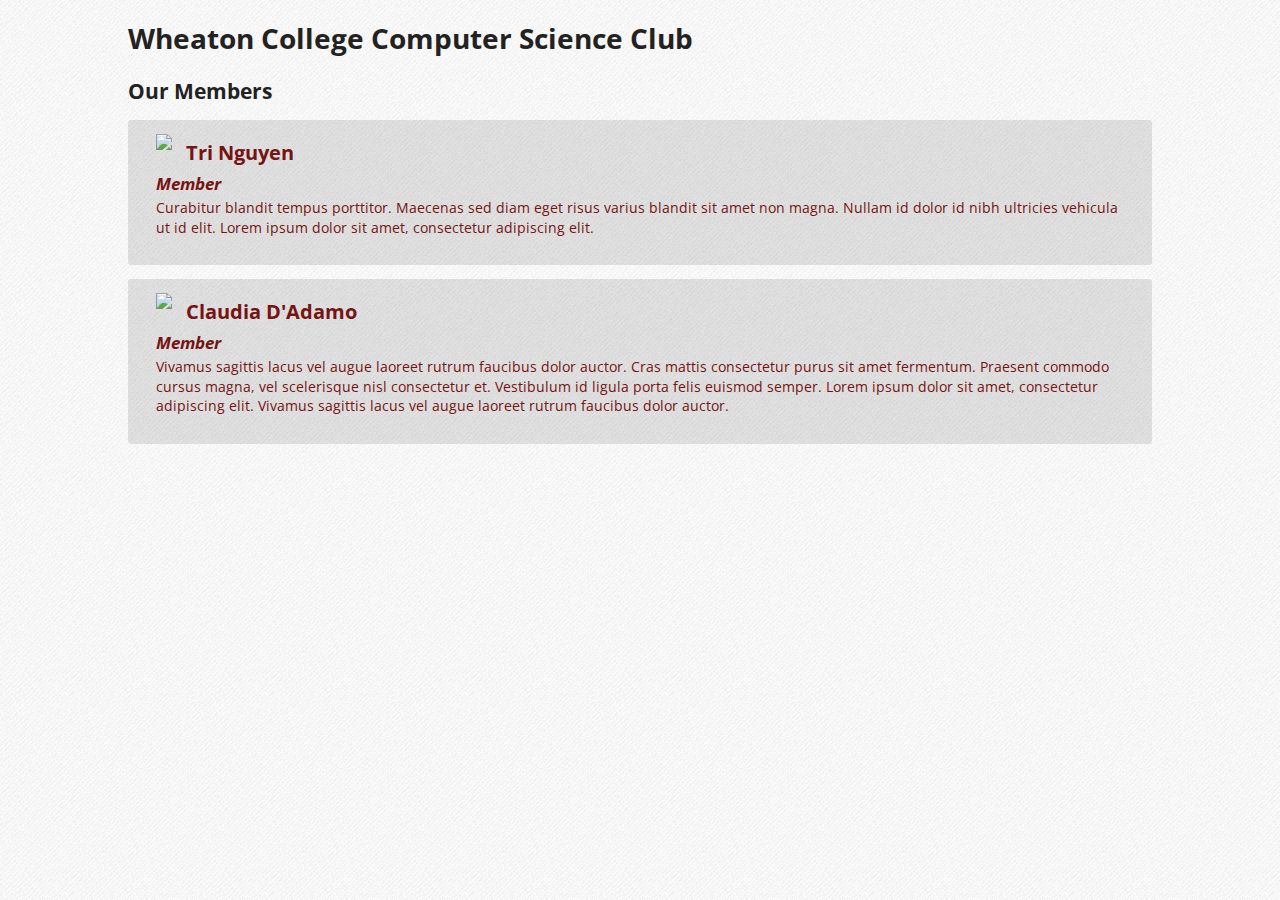
==== index.html @ e5d6ea20 "initial commit" ====
<!DOCTYPE html>
<!--[if lt IE 7]>      <html class="no-js lt-ie9 lt-ie8 lt-ie7"> <![endif]-->
<!--[if IE 7]>         <html class="no-js lt-ie9 lt-ie8"> <![endif]-->
<!--[if IE 8]>         <html class="no-js lt-ie9"> <![endif]-->
<!--[if gt IE 8]><!--> <html class="no-js"> <!--<![endif]-->
	<head>
		<meta charset="utf-8">
		<meta http-equiv="X-UA-Compatible" content="IE=edge,chrome=1">
		<title></title>
		<meta name="description" content="">
		<meta name="viewport" content="width=device-width">

		<!-- Place favicon.ico and apple-touch-icon.png in the root directory -->

		<link rel="stylesheet" href="css/normalize.css">
		<link rel="stylesheet" href="css/main.css">
		<script src="js/vendor/modernizr-2.6.2.min.js"></script>
	</head>
	<body>
		<!--[if lt IE 7]>
			<p class="chromeframe">You are using an <strong>outdated</strong> browser. Please <a href="http://browsehappy.com/">upgrade your browser</a> or <a href="http://www.google.com/chromeframe/?redirect=true">activate Google Chrome Frame</a> to improve your experience.</p>
		<![endif]-->

		<!-- Add your site or application content here -->
		<div class="page">
			<h1>Wheaton College Computer Science Club</h1>
			<h2>Our Members</h2>

			<div class="members-list">
				<a href="members/tri.html">
					<div class="member-preview tri clearfix">
						<img src="http://nicenicejpg.com/200/200"/>
						<h1>Tri Nguyen</h1>
						<h2>Member</h2>
						<p>Curabitur blandit tempus porttitor. Maecenas sed diam eget risus varius blandit sit amet non magna. Nullam id dolor id nibh ultricies vehicula ut id elit. Lorem ipsum dolor sit amet, consectetur adipiscing elit.</p>
					</div><!-- .member-preview .tri -->
				</a>
				<a href="members/claudia.html">
					<div class="member-preview claudia clearfix">
						<img src="http://nicenicejpg.com/200/200"/>
						<h1>Claudia D'Adamo</h1>
						<h2>Member</h2>
						<p>Vivamus sagittis lacus vel augue laoreet rutrum faucibus dolor auctor. Cras mattis consectetur purus sit amet fermentum. Praesent commodo cursus magna, vel scelerisque nisl consectetur et. Vestibulum id ligula porta felis euismod semper. Lorem ipsum dolor sit amet, consectetur adipiscing elit. Vivamus sagittis lacus vel augue laoreet rutrum faucibus dolor auctor.</p>
					</div><!-- .member-preview .claudia -->
				</a>
			</div><!-- .members -->
		</div><!-- .page -->

		<script src="//ajax.googleapis.com/ajax/libs/jquery/1.9.0/jquery.min.js"></script>
		<script>window.jQuery || document.write('<script src="js/vendor/jquery-1.9.0.min.js"><\/script>')</script>
		<script src="js/plugins.js"></script>
		<script src="js/main.js"></script>

		<!-- Google Analytics: change UA-XXXXX-X to be your site's ID. -->
		<script>
			var _gaq=[['_setAccount','UA-XXXXX-X'],['_trackPageview']];
			(function(d,t){var g=d.createElement(t),s=d.getElementsByTagName(t)[0];
			g.src=('https:'==location.protocol?'//ssl':'//www')+'.google-analytics.com/ga.js';
			s.parentNode.insertBefore(g,s)}(document,'script'));
		</script>
	</body>
</html>
---- css/main.css ----
/*
 * HTML5 Boilerplate
 *
 * What follows is the result of much research on cross-browser styling.
 * Credit left inline and big thanks to Nicolas Gallagher, Jonathan Neal,
 * Kroc Camen, and the H5BP dev community and team.
 */

/* ==========================================================================
   Base styles: opinionated defaults
   ========================================================================== */

@import url(http://fonts.googleapis.com/css?family=Open+Sans:400italic,400,700);

html,
button,
input,
select,
textarea {
	color: #222;
}

html {
	font-size: 62.5%;
}

body {
	font-size: 1.4em;
	line-height: 1.4;
}

/*
 * Remove text-shadow in selection highlight: h5bp.com/i
 * These selection declarations have to be separate.
 * Customize the background color to match your design.
 */

::-moz-selection {
	background: #b3d4fc;
	text-shadow: none;
}

::selection {
	background: #b3d4fc;
	text-shadow: none;
}

/*
 * A better looking default horizontal rule
 */

hr {
	display: block;
	height: 1px;
	border: 0;
	border-top: 1px solid #ccc;
	margin: 1em 0;
	padding: 0;
}

/*
 * Remove the gap between images and the bottom of their containers: h5bp.com/i/440
 */

img {
	vertical-align: middle;
}

/*
 * Remove default fieldset styles.
 */

fieldset {
	border: 0;
	margin: 0;
	padding: 0;
}

/*
 * Allow only vertical resizing of textareas.
 */

textarea {
	resize: vertical;
}

.clearfix:after {
	content: "";
	display: block;
	clear: both;
}

/* ==========================================================================
   Chrome Frame prompt
   ========================================================================== */

.chromeframe {
	margin: 0.2em 0;
	background: #ccc;
	color: #000;
	padding: 0.2em 0;
}

/* ==========================================================================
   Author's custom styles
   ========================================================================== */
body {
	background: url('../images/debut_light.png') repeat;
	font-family: 'Open Sans', sans-serif;
}
.page {
	background-color: ;
	margin: 0 auto;
	width: 80%;
}

.page h1 {

}

.page h2 {
	margin: 0.5em 0;
}

.members-list {
	margin-top: 1em;
}

.members-list a {
	color: #761313;
	text-decoration: none;
}

.members-list .member-preview {
	background-color: rgba(0,0,0,0.1);
	border-radius: 3px;
	padding: 1em 2em;
	margin-bottom: 1em;
}

.members-list .member-preview:hover {
	background-color: rgba(0,0,0,0.2);
}

.members-list .member-preview img {
	float: left;
	margin: 0 1em 1em 0;
}
.members-list .member-preview h1 {
	font-size: 1.4em;
	margin: 0.5rem 0;
}

.members-list .member-preview h2 {
	font-size: 1.2em;
	font-style: italic;
	margin: 0.3rem 0;
}

.members-list .member-preview p {
	margin-top: 0;
}


/* ==========================================================================
   Helper classes
   ========================================================================== */

/*
 * Image replacement
 */

.ir {
	background-color: transparent;
	border: 0;
	overflow: hidden;
	/* IE 6/7 fallback */
	*text-indent: -9999px;
}

.ir:before {
	content: "";
	display: block;
	width: 0;
	height: 150%;
}

/*
 * Hide from both screenreaders and browsers: h5bp.com/u
 */

.hidden {
	display: none !important;
	visibility: hidden;
}

/*
 * Hide only visually, but have it available for screenreaders: h5bp.com/v
 */

.visuallyhidden {
	border: 0;
	clip: rect(0 0 0 0);
	height: 1px;
	margin: -1px;
	overflow: hidden;
	padding: 0;
	position: absolute;
	width: 1px;
}

/*
 * Extends the .visuallyhidden class to allow the element to be focusable
 * when navigated to via the keyboard: h5bp.com/p
 */

.visuallyhidden.focusable:active,
.visuallyhidden.focusable:focus {
	clip: auto;
	height: auto;
	margin: 0;
	overflow: visible;
	position: static;
	width: auto;
}

/*
 * Hide visually and from screenreaders, but maintain layout
 */

.invisible {
	visibility: hidden;
}

/*
 * Clearfix: contain floats
 *
 * For modern browsers
 * 1. The space content is one way to avoid an Opera bug when the
 *    `contenteditable` attribute is included anywhere else in the document.
 *    Otherwise it causes space to appear at the top and bottom of elements
 *    that receive the `clearfix` class.
 * 2. The use of `table` rather than `block` is only necessary if using
 *    `:before` to contain the top-margins of child elements.
 */

.clearfix:before,
.clearfix:after {
	content: " "; /* 1 */
	display: table; /* 2 */
}

.clearfix:after {
	clear: both;
}

/*
 * For IE 6/7 only
 * Include this rule to trigger hasLayout and contain floats.
 */

.clearfix {
	*zoom: 1;
}

/* ==========================================================================
   EXAMPLE Media Queries for Responsive Design.
   Theses examples override the primary ('mobile first') styles.
   Modify as content requires.
   ========================================================================== */

@media only screen and (min-width: 35em) {
	/* Style adjustments for viewports that meet the condition */
}

/* High res display */
@media
(-webkit-min-device-pixel-ratio: 2),
(min-resolution: 192dpi) {
	body {
		background-image: url(../images/debut_light_@2X.png);
	}
}

/* ==========================================================================
   Print styles.
   Inlined to avoid required HTTP connection: h5bp.com/r
   ========================================================================== */

@media print {
	* {
		background: transparent !important;
		color: #000 !important; /* Black prints faster: h5bp.com/s */
		box-shadow: none !important;
		text-shadow: none !important;
	}

	a,
	a:visited {
		text-decoration: underline;
	}

	a[href]:after {
		content: " (" attr(href) ")";
	}

	abbr[title]:after {
		content: " (" attr(title) ")";
	}

	/*
	 * Don't show links for images, or javascript/internal links
	 */

	.ir a:after,
	a[href^="javascript:"]:after,
	a[href^="#"]:after {
		content: "";
	}

	pre,
	blockquote {
		border: 1px solid #999;
		page-break-inside: avoid;
	}

	thead {
		display: table-header-group; /* h5bp.com/t */
	}

	tr,
	img {
		page-break-inside: avoid;
	}

	img {
		max-width: 100% !important;
	}

	@page {
		margin: 0.5cm;
	}

	p,
	h2,
	h3 {
		orphans: 3;
		widows: 3;
	}

	h2,
	h3 {
		page-break-after: avoid;
	}
}
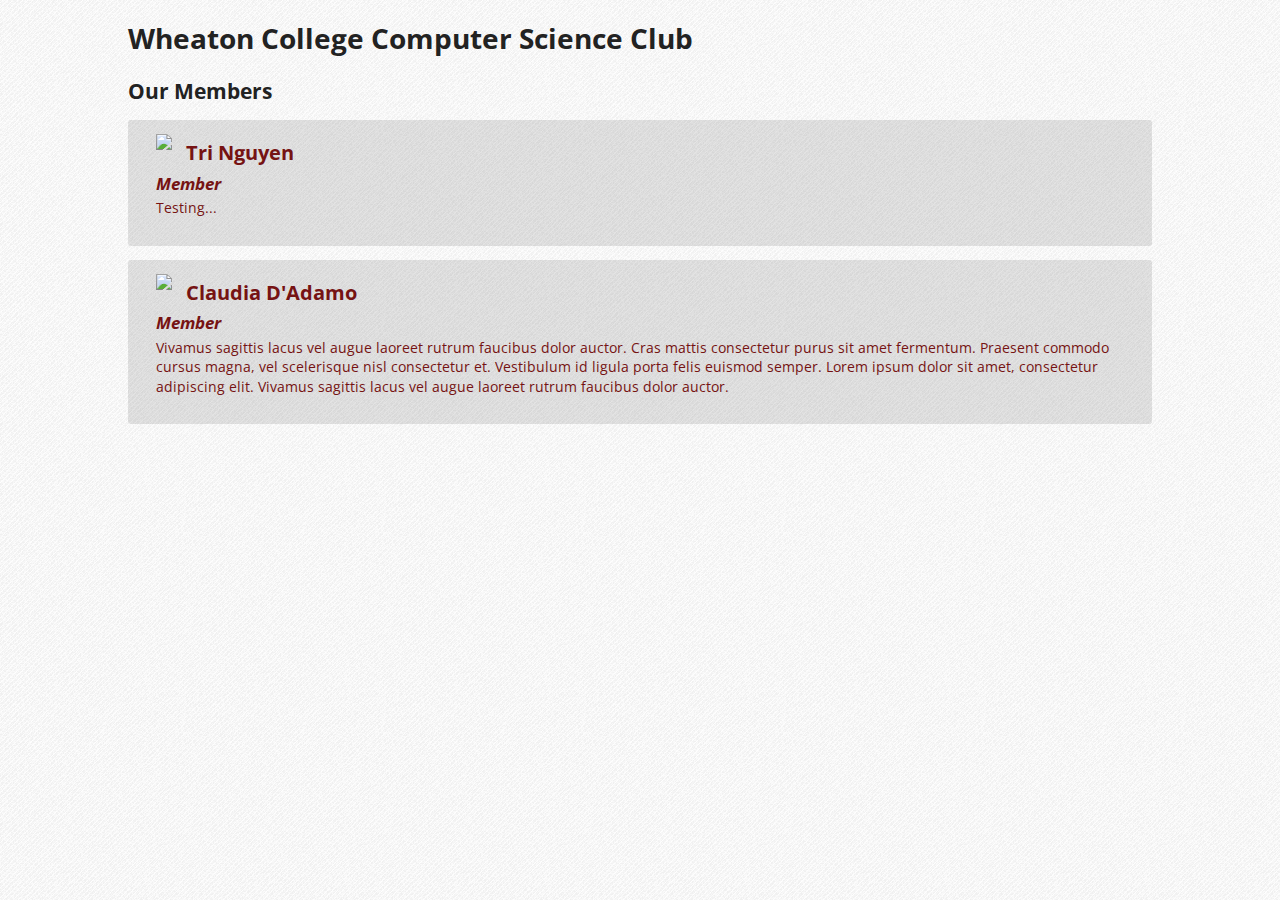
==== commit ffb4052a: "test" ====
--- a/index.html
+++ b/index.html
@@ -32,7 +32,7 @@
 						<img src="http://nicenicejpg.com/200/200"/>
 						<h1>Tri Nguyen</h1>
 						<h2>Member</h2>
-						<p>Curabitur blandit tempus porttitor. Maecenas sed diam eget risus varius blandit sit amet non magna. Nullam id dolor id nibh ultricies vehicula ut id elit. Lorem ipsum dolor sit amet, consectetur adipiscing elit.</p>
+						<p>Testing...</p>
 					</div><!-- .member-preview .tri -->
 				</a>
 				<a href="members/claudia.html">
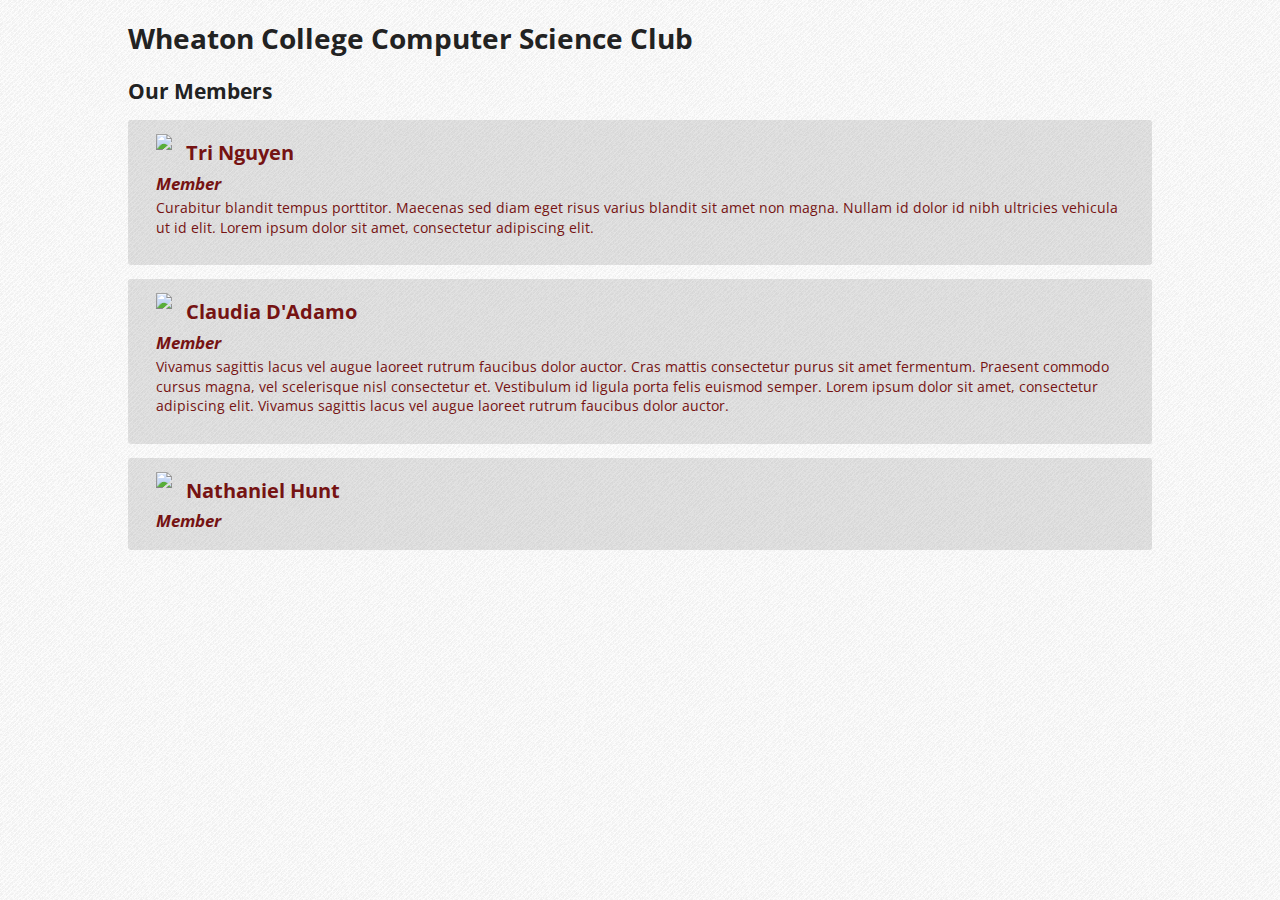
==== commit 16ae6d9d: "added Nate to the home page thing and updated profile" ====
--- a/index.html
+++ b/index.html
@@ -32,7 +32,7 @@
 						<img src="http://nicenicejpg.com/200/200"/>
 						<h1>Tri Nguyen</h1>
 						<h2>Member</h2>
-						<p>Testing...</p>
+						<p>Curabitur blandit tempus porttitor. Maecenas sed diam eget risus varius blandit sit amet non magna. Nullam id dolor id nibh ultricies vehicula ut id elit. Lorem ipsum dolor sit amet, consectetur adipiscing elit.</p>
 					</div><!-- .member-preview .tri -->
 				</a>
 				<a href="members/claudia.html">
@@ -42,6 +42,14 @@
 						<h2>Member</h2>
 						<p>Vivamus sagittis lacus vel augue laoreet rutrum faucibus dolor auctor. Cras mattis consectetur purus sit amet fermentum. Praesent commodo cursus magna, vel scelerisque nisl consectetur et. Vestibulum id ligula porta felis euismod semper. Lorem ipsum dolor sit amet, consectetur adipiscing elit. Vivamus sagittis lacus vel augue laoreet rutrum faucibus dolor auctor.</p>
 					</div><!-- .member-preview .claudia -->
+				</a>
+
+				<a href="members/nate.html">
+					<div class="member-preview claudia clearfix">
+						<img src="http://nicenicejpg.com/200/200"/>
+						<h1>Nathaniel Hunt</h1>
+						<h2>Member</h2>
+					</div><!-- .member-preview .nate -->
 				</a>
 			</div><!-- .members -->
 		</div><!-- .page -->
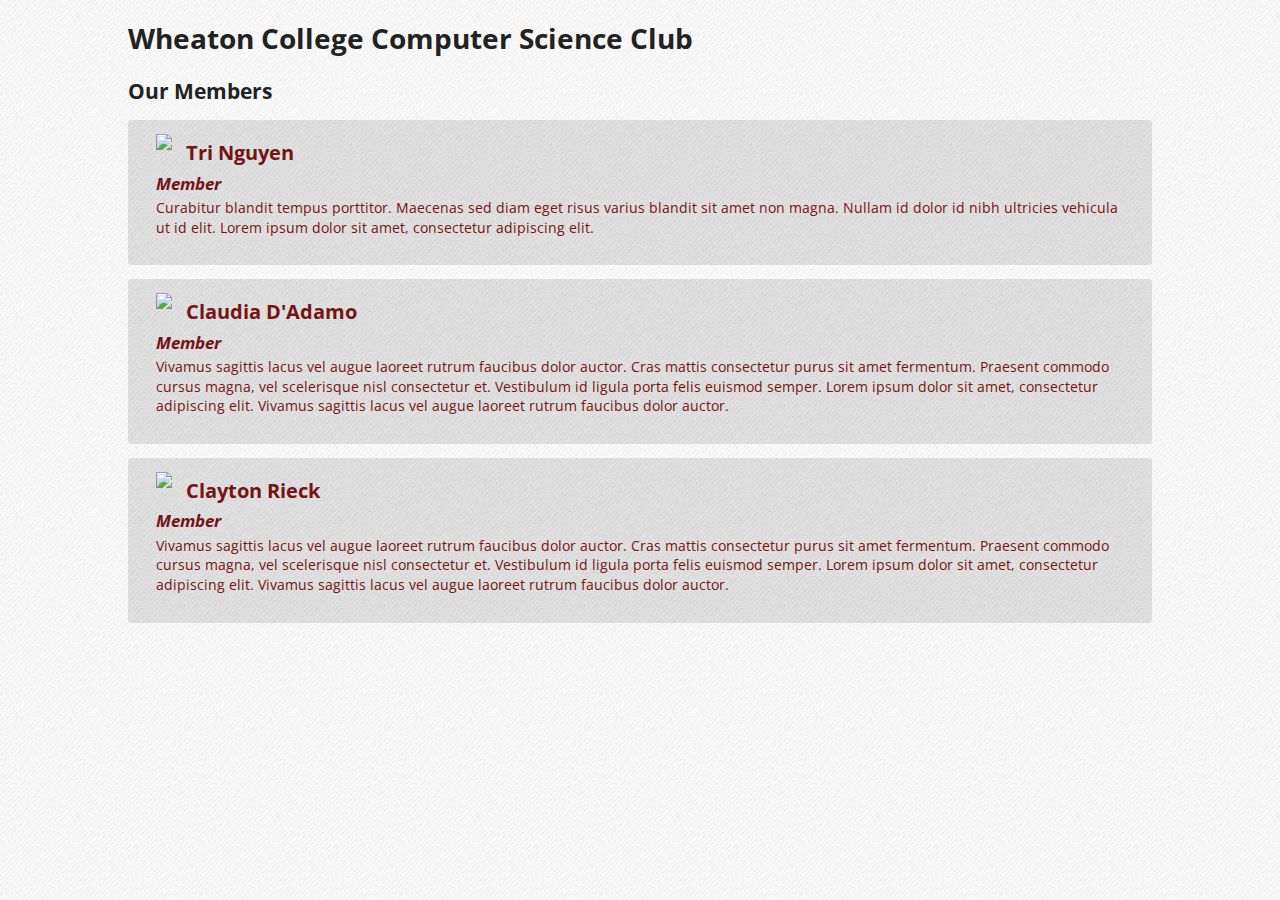
==== commit 6ba2502d: "Added Clayton file and updated index file" ====
--- a/index.html
+++ b/index.html
@@ -43,13 +43,13 @@
 						<p>Vivamus sagittis lacus vel augue laoreet rutrum faucibus dolor auctor. Cras mattis consectetur purus sit amet fermentum. Praesent commodo cursus magna, vel scelerisque nisl consectetur et. Vestibulum id ligula porta felis euismod semper. Lorem ipsum dolor sit amet, consectetur adipiscing elit. Vivamus sagittis lacus vel augue laoreet rutrum faucibus dolor auctor.</p>
 					</div><!-- .member-preview .claudia -->
 				</a>
-
-				<a href="members/nate.html">
-					<div class="member-preview claudia clearfix">
+				<a href="members/clayton.html">
+					<div class="member-preview clayton clearfix">
 						<img src="http://nicenicejpg.com/200/200"/>
-						<h1>Nathaniel Hunt</h1>
+						<h1>Clayton Rieck</h1>
 						<h2>Member</h2>
-					</div><!-- .member-preview .nate -->
+						<p>Vivamus sagittis lacus vel augue laoreet rutrum faucibus dolor auctor. Cras mattis consectetur purus sit amet fermentum. Praesent commodo cursus magna, vel scelerisque nisl consectetur et. Vestibulum id ligula porta felis euismod semper. Lorem ipsum dolor sit amet, consectetur adipiscing elit. Vivamus sagittis lacus vel augue laoreet rutrum faucibus dolor auctor.</p>
+					</div><!-- .member-preview .claudia -->
 				</a>
 			</div><!-- .members -->
 		</div><!-- .page -->
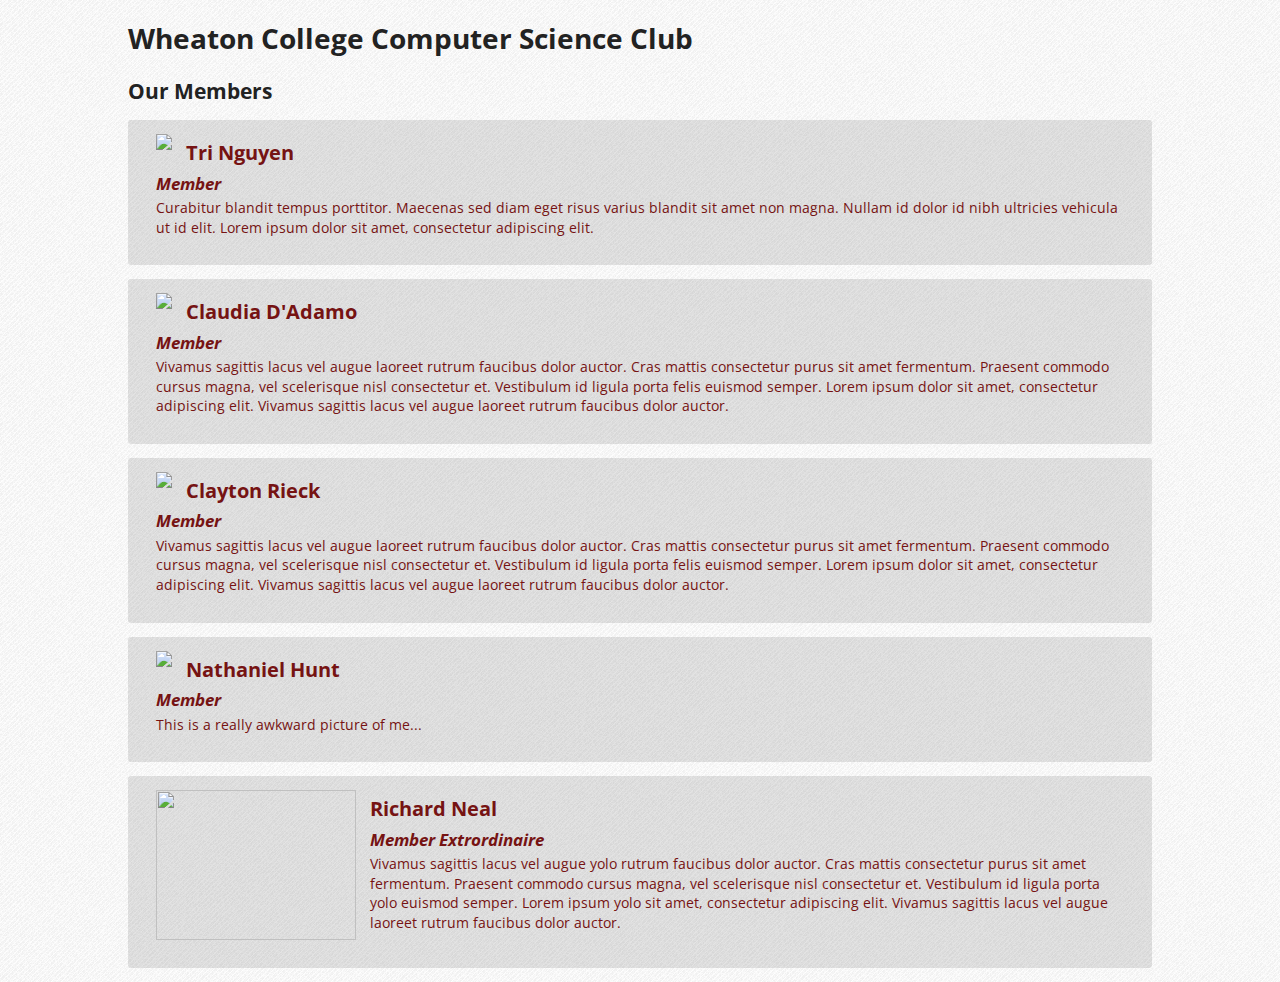
==== commit 36324b52: "Richard was added." ====
--- a/index.html
+++ b/index.html
@@ -49,7 +49,22 @@
 						<h1>Clayton Rieck</h1>
 						<h2>Member</h2>
 						<p>Vivamus sagittis lacus vel augue laoreet rutrum faucibus dolor auctor. Cras mattis consectetur purus sit amet fermentum. Praesent commodo cursus magna, vel scelerisque nisl consectetur et. Vestibulum id ligula porta felis euismod semper. Lorem ipsum dolor sit amet, consectetur adipiscing elit. Vivamus sagittis lacus vel augue laoreet rutrum faucibus dolor auctor.</p>
-					</div><!-- .member-preview .claudia -->
+					</div><!-- .member-preview .clayton -->
+
+				<a href="members/nate.html">
+					<div class="member-preview nate clearfix">
+						<img src="http://wheatoncollege.edu/whale/files/2012/07/nate.jpg"/>
+						<h1>Nathaniel Hunt</h1>
+						<h2>Member</h2>
+						<p>This is a really awkward picture of me...</p>
+					</div><!-- .member-preview .nate -->
+				<a href="members/richard.html">
+					<div class="member-preview clayton clearfix">
+						<img src="http://media.tumblr.com/tumblr_lw369aB5QF1r2zfhn.gif" width="200" height="150"/>
+						<h1>Richard Neal</h1>
+						<h2>Member Extrordinaire</h2>
+						<p>Vivamus sagittis lacus vel augue yolo rutrum faucibus dolor auctor. Cras mattis consectetur purus sit amet fermentum. Praesent commodo cursus magna, vel scelerisque nisl consectetur et. Vestibulum id ligula porta yolo euismod semper. Lorem ipsum yolo sit amet, consectetur adipiscing elit. Vivamus sagittis lacus vel augue laoreet rutrum faucibus dolor auctor.</p>
+					</div><!-- .member-preview .clayton -->
 				</a>
 			</div><!-- .members -->
 		</div><!-- .page -->
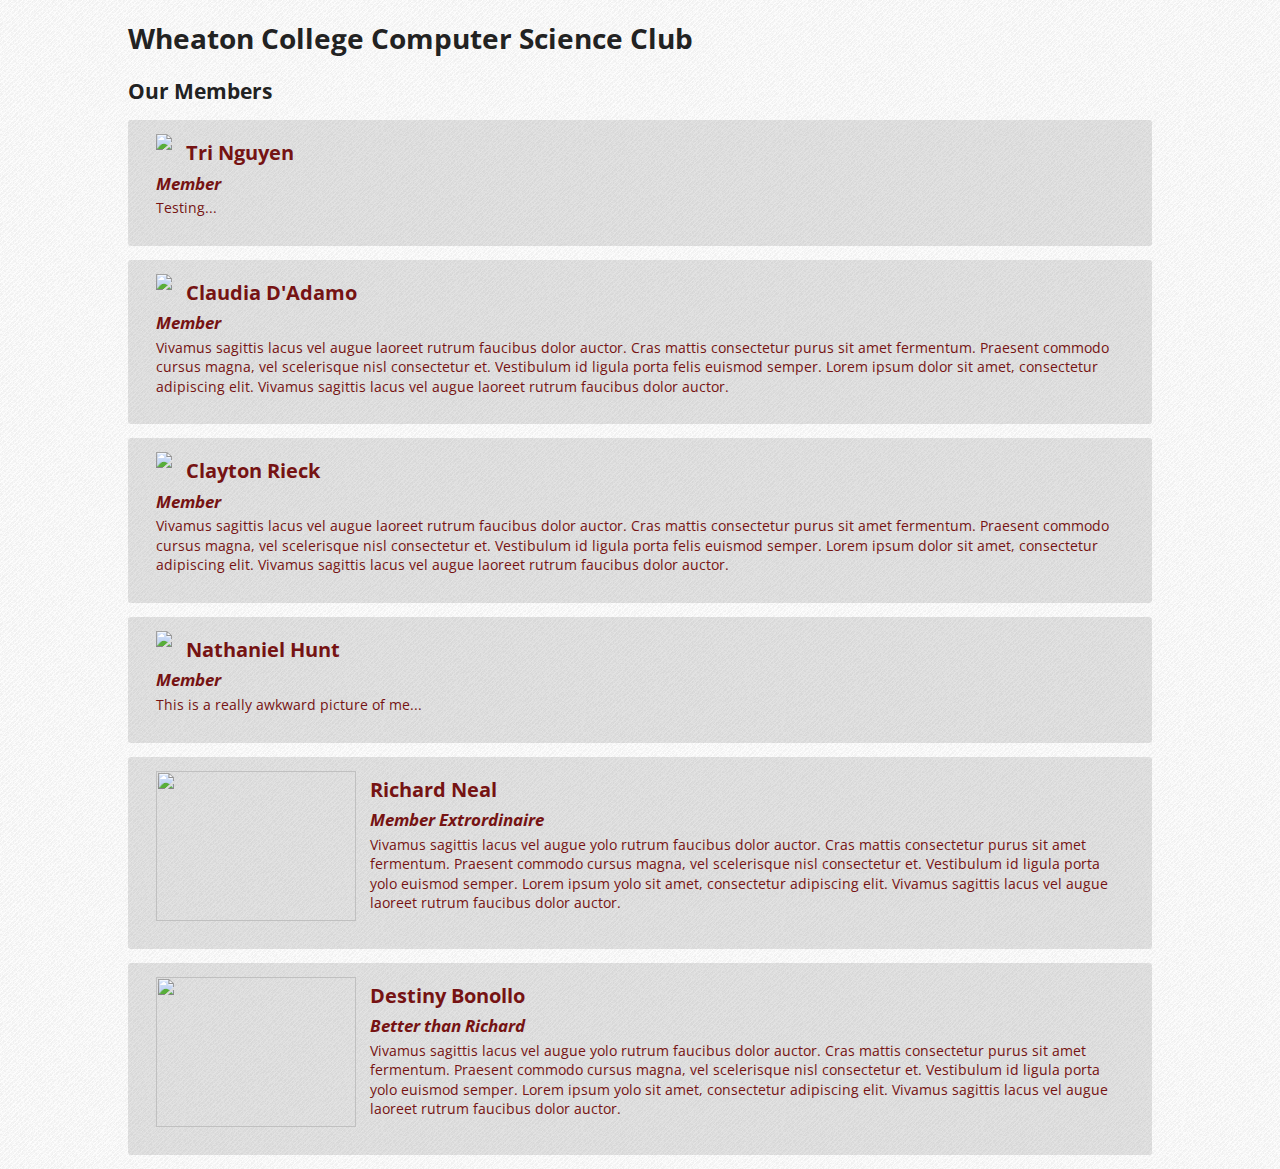
==== commit 96ee622a: "Merge 1d73fb61bf9a228be10e74328d804d01b98255e9 into ffb4052a63ede2ada3a524d2c2b483af990458db" ====
--- a/index.html
+++ b/index.html
@@ -32,7 +32,7 @@
 						<img src="http://nicenicejpg.com/200/200"/>
 						<h1>Tri Nguyen</h1>
 						<h2>Member</h2>
-						<p>Curabitur blandit tempus porttitor. Maecenas sed diam eget risus varius blandit sit amet non magna. Nullam id dolor id nibh ultricies vehicula ut id elit. Lorem ipsum dolor sit amet, consectetur adipiscing elit.</p>
+						<p>Testing...</p>
 					</div><!-- .member-preview .tri -->
 				</a>
 				<a href="members/claudia.html">
@@ -64,8 +64,18 @@
 						<h1>Richard Neal</h1>
 						<h2>Member Extrordinaire</h2>
 						<p>Vivamus sagittis lacus vel augue yolo rutrum faucibus dolor auctor. Cras mattis consectetur purus sit amet fermentum. Praesent commodo cursus magna, vel scelerisque nisl consectetur et. Vestibulum id ligula porta yolo euismod semper. Lorem ipsum yolo sit amet, consectetur adipiscing elit. Vivamus sagittis lacus vel augue laoreet rutrum faucibus dolor auctor.</p>
-					</div><!-- .member-preview .clayton -->
+					</div><!-- .member-preview .richard -->
 				</a>
+
+				<a href="members/destiny.html">
+					<div class="member-preview clayton clearfix">
+						<img src="http://media.tumblr.com/tumblr_lw369aB5QF1r2zfhn.gif" width="200" height="150"/>
+						<h1>Destiny Bonollo</h1>
+						<h2>Better than Richard</h2>
+						<p>Vivamus sagittis lacus vel augue yolo rutrum faucibus dolor auctor. Cras mattis consectetur purus sit amet fermentum. Praesent commodo cursus magna, vel scelerisque nisl consectetur et. Vestibulum id ligula porta yolo euismod semper. Lorem ipsum yolo sit amet, consectetur adipiscing elit. Vivamus sagittis lacus vel augue laoreet rutrum faucibus dolor auctor.</p>
+					</div><!-- .member-preview .destiny -->
+				</a>
+
 			</div><!-- .members -->
 		</div><!-- .page -->
 
